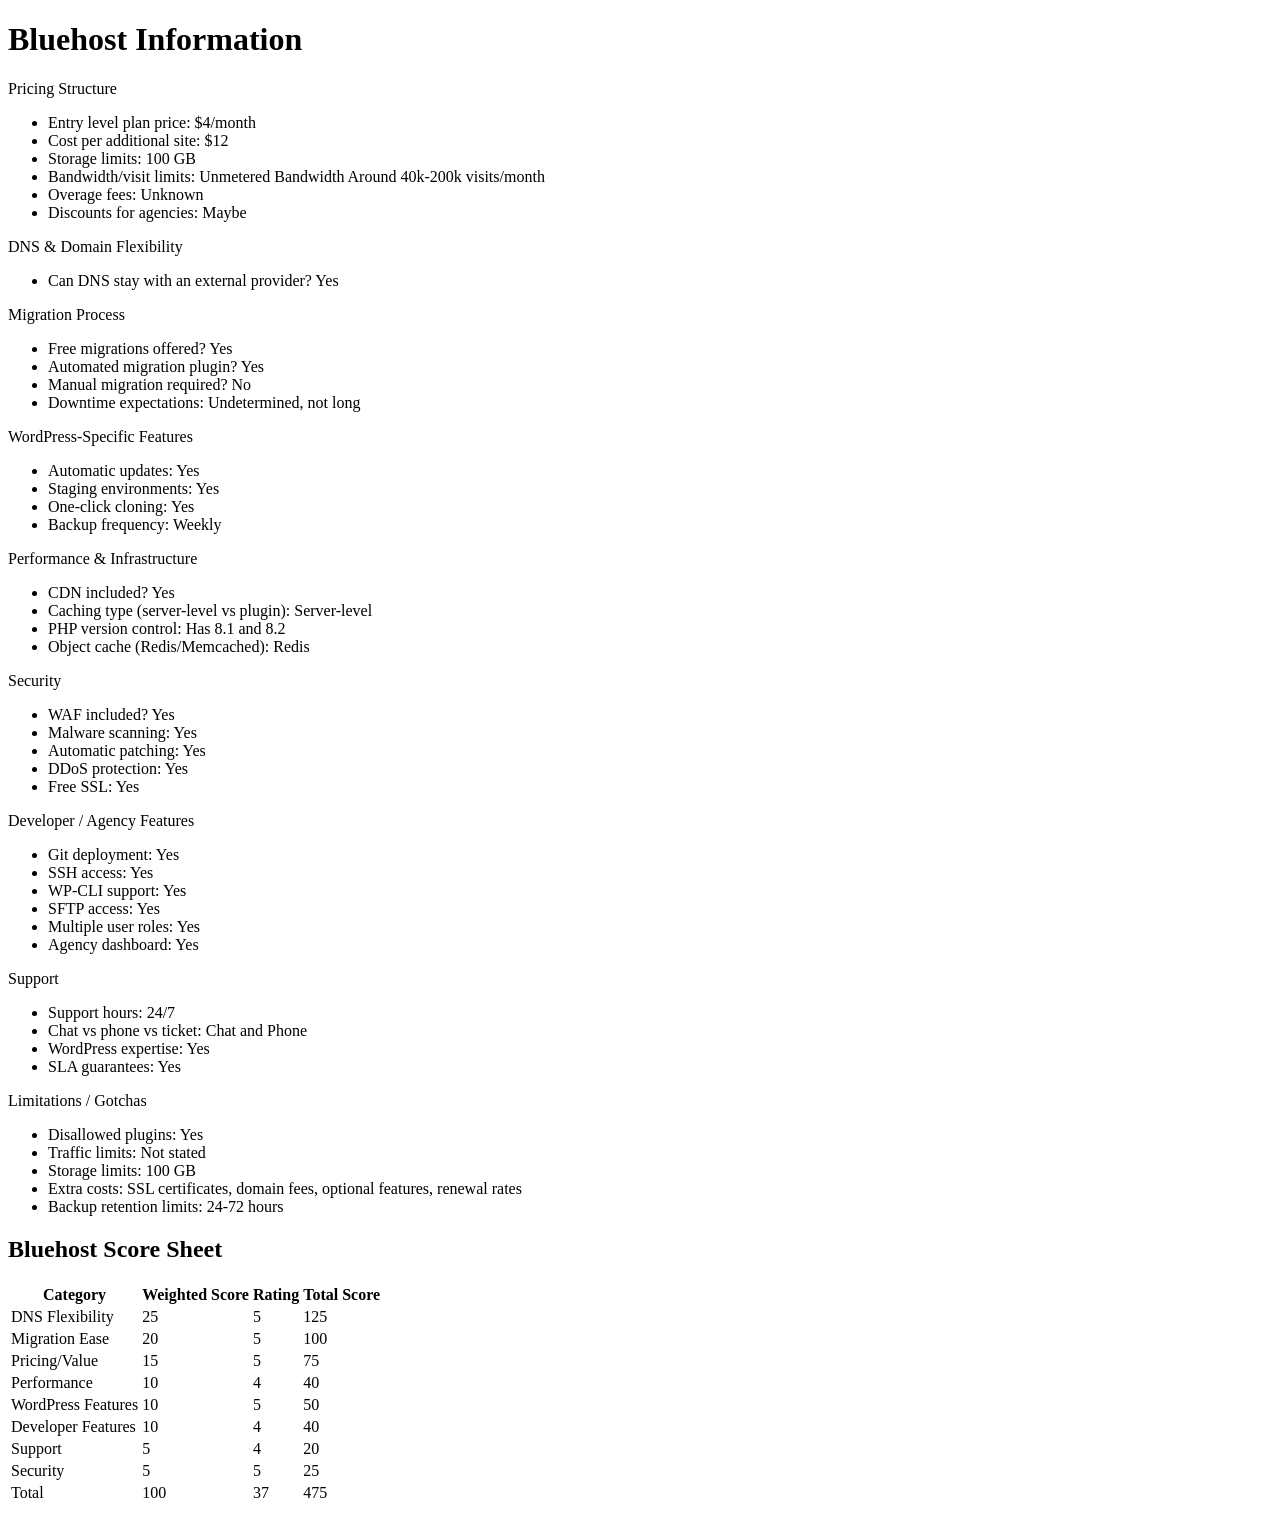
==== projects/Bluehost.html @ 0743cb61 "Created HTML File" ====
<!DOCTYPE html>
<html lang="en">
  <head>
    <title>Web-Hosting Research Project Bluehost</title>
    <meta charset="UTF-8" />
  </head>
  <body>
    <h1>Bluehost Information</h1>
    <table>

      <p>Pricing Structure 
        <ul>
 <li>Entry level plan price:				$4/month </li>

 <li>Cost per additional site:				$12 </li>

 <li>Storage limits:					100 GB </li>

 <li>Bandwidth/visit limits:	          Unmetered Bandwidth       Around 40k-200k visits/month </li>

 <li>Overage fees:					Unknown </li>

<li>Discounts for agencies:				Maybe </li> 
          </ul>
DNS & Domain Flexibility 
<ul>
<li>Can DNS stay with an external provider?	Yes </li>
</ul>
Migration Process 
<ul>
<li>Free migrations offered?				Yes </li>

<li>Automated migration plugin?			Yes </li>

<li>Manual migration required?			No </li>

<li>Downtime expectations:				Undetermined, not long  </li>
</ul>
WordPress-Specific Features 
<ul>
<li>Automatic updates:				Yes </li> 

<li>Staging environments:				Yes </li>

<li>One-click cloning:					Yes </li>

<li>Backup frequency:					Weekly </li>
</ul>
Performance & Infrastructure 
<ul>
<li>CDN included?					Yes </li>

<li>Caching type (server-level vs plugin):		Server-level </li>

<li>PHP version control:				Has 8.1 and 8.2 </li>

<li>Object cache (Redis/Memcached):		Redis </li> 
</ul>
Security 
<ul>
<li>WAF included?					Yes </li>

<li>Malware scanning:					Yes </li>

<li>Automatic patching:				Yes </li>

<li>DDoS protection:					Yes </li> 

<li>Free SSL:						Yes </li>
</ul>
Developer / Agency Features 
<ul>
<li>Git deployment:					 Yes </li>

<li>SSH access:					Yes </li>

<li>WP-CLI support:					 Yes </li>

<li>SFTP access:					 Yes </li>

<li>Multiple user roles:				Yes </li>

<li>Agency dashboard:				Yes </li>
</ul>
Support 
<ul>
<li>Support hours:					24/7 </li>

<li>Chat vs phone vs ticket:				Chat and Phone </li>

<li>WordPress expertise: 				Yes </li>

<li>SLA guarantees:					Yes </li>
</ul>
Limitations / Gotchas 
<ul>
<li>Disallowed plugins:          				Yes </li>

<li>Traffic limits:				Not stated </li>

<li>Storage limits:					100 GB </li>

<li>Extra costs:		SSL certificates, domain fees, optional features, renewal rates  </li>

<li>Backup retention limits:				24-72 hours </li>
</ul></p>
      <h2>Bluehost Score Sheet</h2>
      <thead>     
        <tr>
          <th>Category</th>
          <th colspan="2">Weighted Score</th>
          <th >Rating</th>
          <th>Total Score</th>
        </tr>
      </thead>

      <tbody>
        <tr>
          <td >DNS Flexibility</td>
          <td colspan="2">25</td>
          <td>5</td>
          <td>125</td>
        </tr>

        <tr>
          <td >Migration Ease</td>
          <td colspan="2">20</td>
          <td>5</td>
          <td>100</td>
        </tr>

        <tr>
          <td >Pricing/Value</td>
          <td colspan="2">15</td>
          <td>5</td>
          <td>75</td>
        </tr>

        <tr>
          <td >Performance</td>
          <td colspan="2">10</td>
          <td>4</td>
          <td>40</td>
        </tr>

        <tr>
          <td >WordPress Features</td>
          <td colspan="2">10</td>
          <td>5</td>
          <td>50</td>
        </tr>

        <tr>
          <td >Developer Features</td>
          <td colspan="2">10</td>
          <td>4</td>
          <td>40</td>
        </tr>

        <tr>
          <td >Support</td>
          <td colspan="2">5</td>
          <td>4</td>
          <td>20</td>
        </tr>

        <tr>
          <td >Security</td>
          <td colspan="2">5</td>
          <td>5</td>
          <td>25</td>
        </tr>
      </tbody>

      <tfoot>
        <tr>
          <td>Total</td>
          <td colspan="2">100</td>
          <td>37</td>
          <td>475</td>
        </tr>
      </tfoot>
    </table>
  </body>
</html>
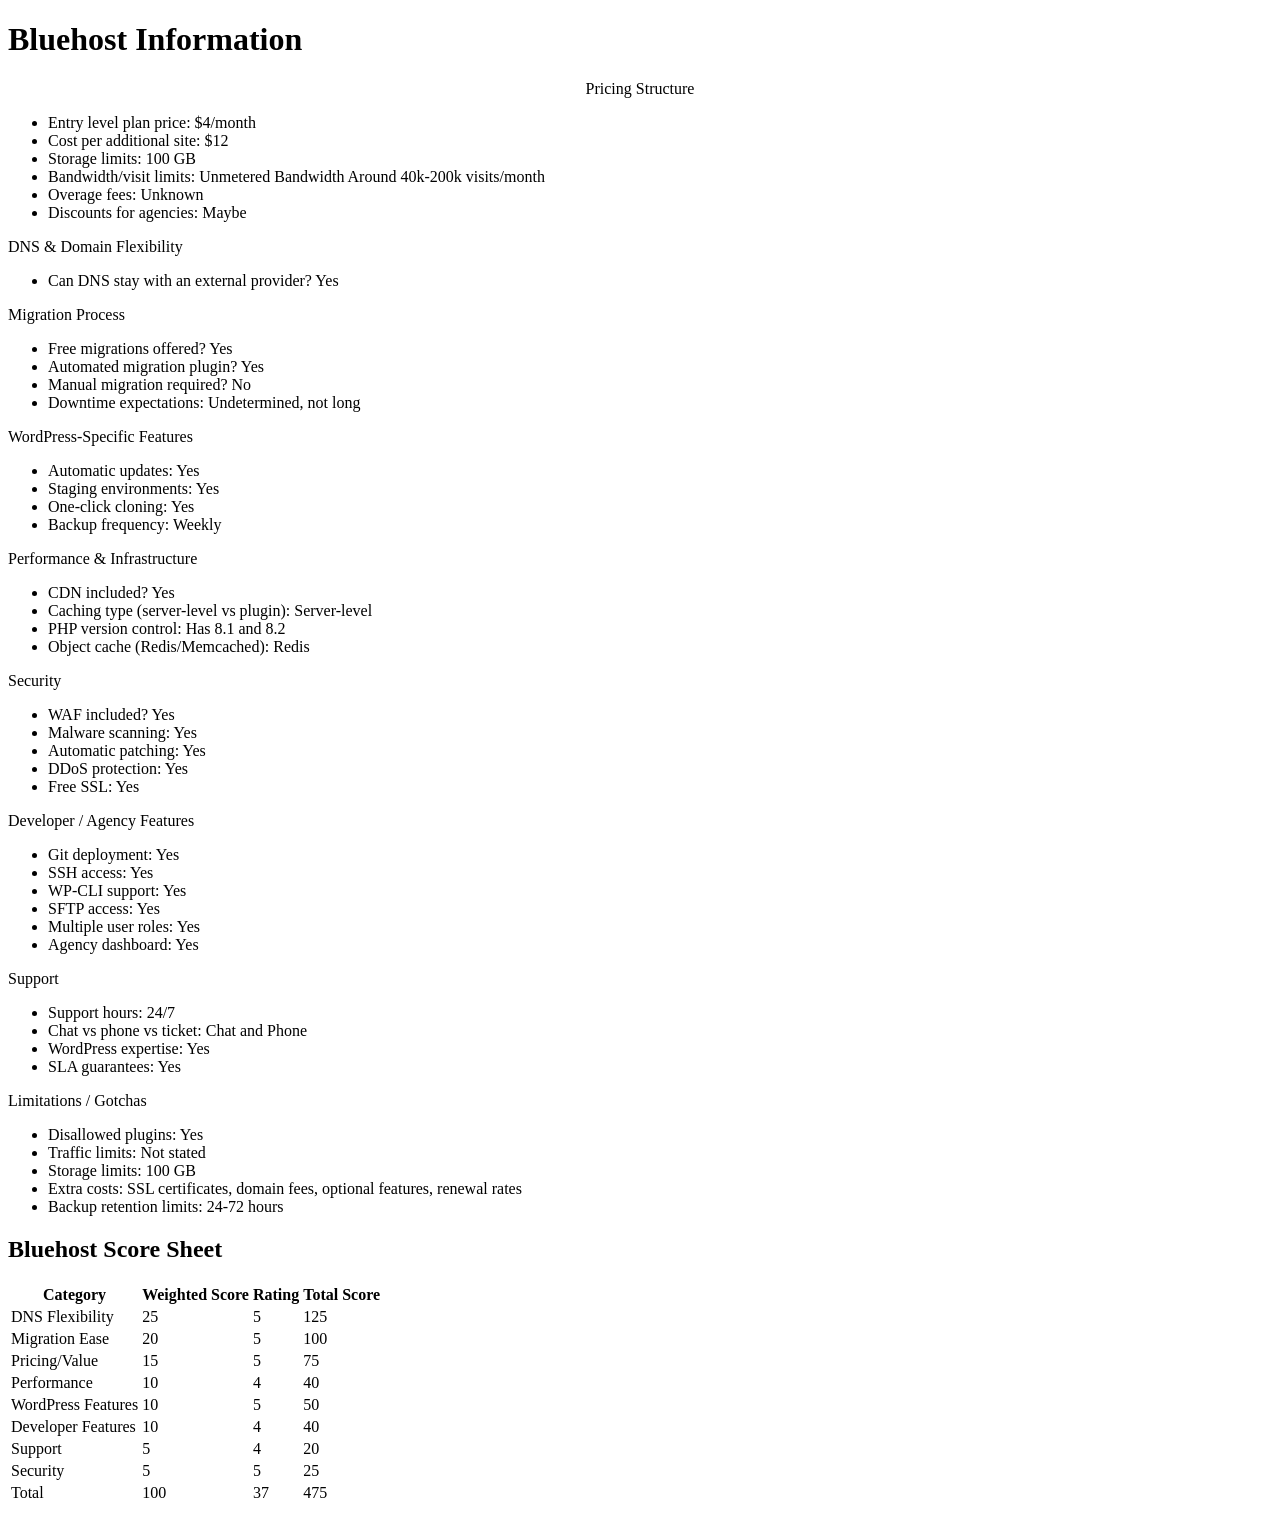
==== commit 3027f316: "Initial commit" ====
--- a/projects/Bluehost.html
+++ b/projects/Bluehost.html
@@ -3,6 +3,11 @@
   <head>
     <title>Web-Hosting Research Project Bluehost</title>
     <meta charset="UTF-8" />
+    <style>
+      p {
+        text-align: center;
+      }
+    </style>
   </head>
   <body>
     <h1>Bluehost Information</h1>
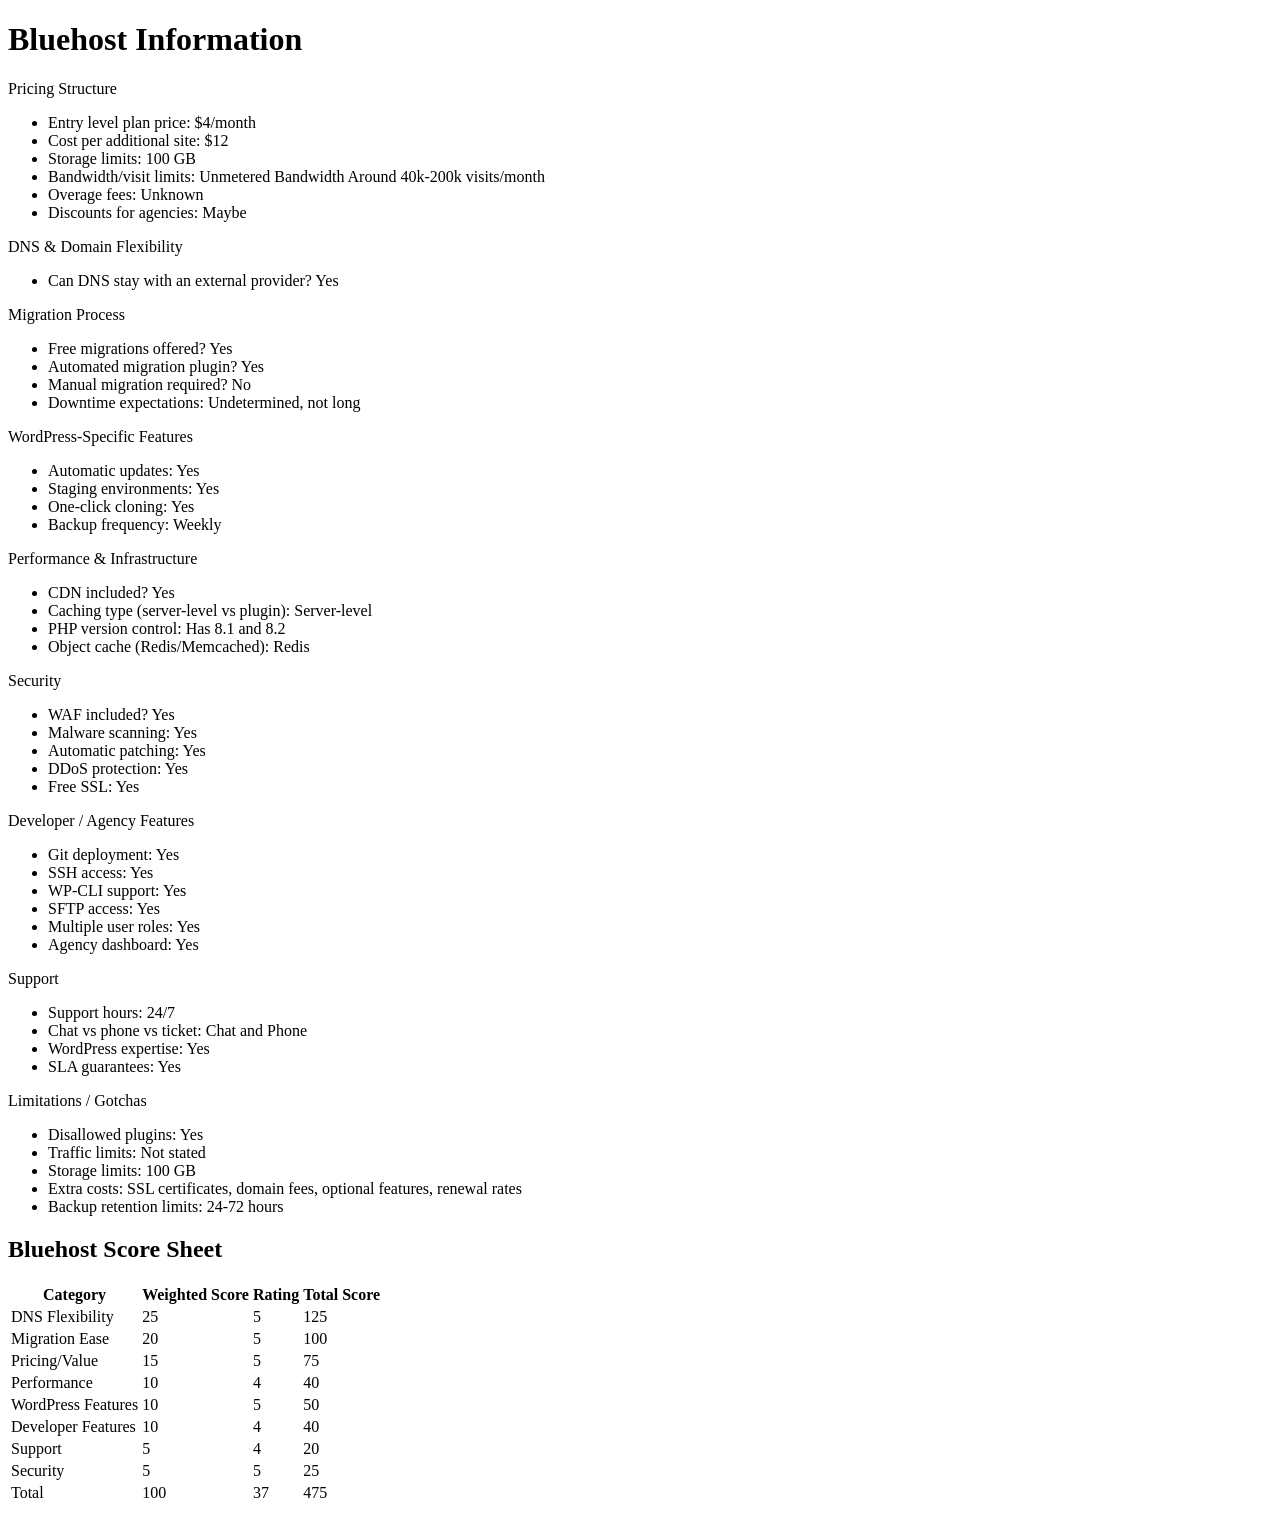
==== commit 77231d75: "Initial commit" ====
--- a/projects/Bluehost.html
+++ b/projects/Bluehost.html
@@ -3,11 +3,7 @@
   <head>
     <title>Web-Hosting Research Project Bluehost</title>
     <meta charset="UTF-8" />
-    <style>
-      p {
-        text-align: center;
-      }
-    </style>
+    <link href="Bluehost.css" rel="stylesheet"/>
   </head>
   <body>
     <h1>Bluehost Information</h1>
